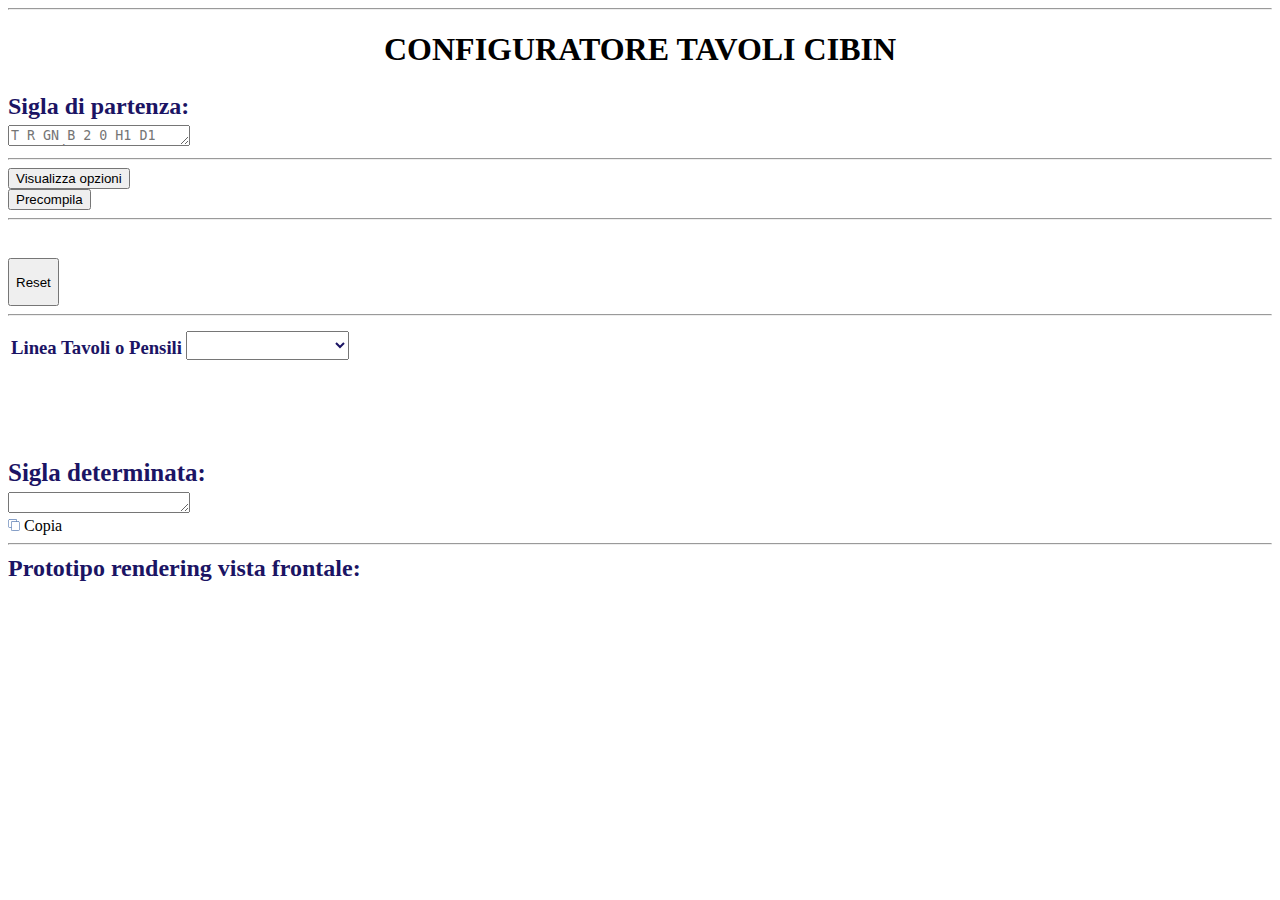
==== config.html @ 2826005d "Create config.html" ====
<!DOCTYPE html>
<html>
    <head>
        <link rel="shortcut icon" href="http://www.cibinrefrigerazione.com/2015/wp-content/uploads/2015/07/Cibin_favicon.png">
        <title>Configuratore tavoli Cibin (versione 08/11/2023)</title>
        <meta charset="UTF-8">
        <meta name="viewport" content="width=device-width, initial-scale=1.0">

        <link href="css/imported/bootstrap.css" rel="stylesheet">
        <link href="css/main.css" rel="stylesheet">

        <script src="https://ajax.googleapis.com/ajax/libs/jquery/3.5.1/jquery.min.js"></script>

        <script type="text/javascript" src="js/imported/jquery-1.11.3.min.js"></script>

        <script type="text/javascript" src="js/imported/bootstrap/bootstrap.min.js"></script>
        <script type="text/javascript" src="js/imported/bootstrap/bootstrap-typeahead.min.js"></script>

        <script type="text/javascript" src="js/polofin/utils.js"></script>
        <style>
            table#configuratore-tavoli h1,h2,h3,h4,h5,h6,h7{
                margin-top: 10px;
                margin-bottom: 5px;
            }
            table#configuratore-tavoli div.form-group{
                margin-top: 2px;
                margin-bottom: 2px;
            }
            table#configuratore-tavoli h1,h2,h3,h4,h5,h6,h7,select.form-control{
                color: #1B1464;
            }
            table#configuratore-tavoli select.form-control{
                font-size: 22px;
            }
        </style>
    </head>
    <div class="container">
        <div id="inizioConfiguratore"class="container">
            <div class="row">
                <div class="col-lg-10 col-lg-offset-1">
                    <hr>
                    <h1 style="text-align: center; margin-bottom: 25px; text-transform: uppercase;"><strong class="blu">Configuratore tavoli Cibin</strong></h1>
                </div>
                <div class="col-lg-10 col-lg-offset-1">
                    <h2>Sigla di partenza: </h2>
                </div>
                <div class="col-lg-8 col-lg-offset-1">
                    <div class="form-group">
                        <h></h>
                    <form class>
                        <textarea id="text-areainiziale" placeholder="T R GN B 2 0 H1 D1 PDX G j r s" class="form-control blu" rows="1"/></textarea> 
                    </form>

                        <h></h>
                        <hr>
                        <button class="button34" id="button34" role="button">Visualizza opzioni</button>
                    </div>
                </div>
                <div class="col-lg-2">
                    <div class="form-group">
                        <div class="row">
                            <button>
                                <span id="button-precompilo" class="text">Precompila</span>
                              </button>
                            <hr>
                                <button style="margin-top:30px;"  onclick="resetPage();"  class="button1">
                                  <p class="text">Reset</p>
                                </button>
                            </div>
                                <!--------------------script per il button reset (resetta i select e le checkbox)----------------------->
                                <script>
                                    function resetPage() {
                                        location.reload();
                                    }
                                </script>
                        </div>    
                    </div>
                </div>
                <div class="col-lg-12">
                    <hr>
                </div>
                <div class="col-lg-10 col-lg-offset-1">
                    <table id="configuratore-tavoli" class="table table-bordered table-hover table-responsive table-striped">
                        <thead></thead>
                        <tbody>
                            <tr>
                                <td>
                                    <h3>Linea Tavoli o Pensili</h3>
                                </td>
                                <td>
                                    <div class="form-group">
                                        <select class="form-control controllo-costruzione-sigla" id="linea_tavoli_o_linea_pensili" onchange="unlock('compressore_autonomo_o_compressore_remoto')">
                                            
                                            <option value=""></option>
                                            <option value="T">Tavolo - T</option>
                                            <option value="P">Pensile - P</option>
                                            <option value="B">Abbattitore - B</option>
                                            <option value="A">Armadio - A</option>
                                        </select>
                                    </div>
                                </td>
                            </tr>
                            <tr>
                                <td>
                                    <h3>Profondità</h3>
                                </td>
                                <td>
                                    <div class="form-group">
                                        <select class="form-control controllo-costruzione-sigla" id="profondita" onchange="unlock('allestimento_vano_1')" >
                                            <option value=""></option>
                                            <option value="D1">710 mm - D1</option>
                                            <option value="D2">500 mm - D2</option>
                                            <option value="D3">790 mm - D3</option>
                                        </select>
                                    </div>
                                </td>
                            </tr>
                            <tr>
                                <td>
                                    <h3>Altezza</h3>
                                </td>
                                <td>
                                    <div class="form-group">
                                        <select class="form-control controllo-costruzione-sigla"  id="altezza" onchange="unlock('profondita')" >
                                            <option value=""></option>
                                            <option value="H1">800 mm - H1</option>
                                            <option value="H2">557 mm - H2</option>
                                        </select>
                                    </div>
                                </td>
                            </tr>
                            <tr>
                                <td>
                                    <h3>Compressore Autonomo o Remoto</h3>
                                </td>
                                <td>
                                    <div class="form-group">
                                        <select class="form-control controllo-costruzione-sigla"  id="compressore_autonomo_o_compressore_remoto" onchange="unlock('tavolo_gastronorm_o_tavolo_backnorm')" >
                                            <option value=""></option>
                                            <option value="A">Autonomo - A</option>
                                            <option value="R">Remoto - R</option>
                                        </select>
                                    </div>
                                </td>
                            </tr>
                            <tr>
                                <td>
                                    <h3>Tavolo Gastronorm o Backnorm</h3>
                                </td>
                                <td>
                                    <div class="form-group">
                                        <select class="form-control controllo-costruzione-sigla"  id="tavolo_gastronorm_o_tavolo_backnorm" onchange="unlock('campo_temperatura')" >
                                            <option value=""></option>
                                            <option value="GN">Gastronorm - GN</option>
                                            <option value="BK">Backnorm - BK</option>
                                        </select>
                                    </div>
                                </td>
                            </tr>
                            <tr>
                                <td>
                                    <h3>Campo Temperatura</h3>
                                </td>
                                <td>
                                    <div class="form-group">
                                        <select class="form-control controllo-costruzione-sigla"  id="campo_temperatura" onchange="unlock('numero_di_vani')" >
                                            <option value=""></option>
                                            <option value="N">Normale - N</option>
                                            <option value="B">Bassa temperatura - B</option>
                                        </select>
                                    </div>
                                </td>
                            </tr>
                            <tr>
                                <td>
                                    <h3>Numero di vani</h3>
                                </td>
                                <td>
                                    <div class="form-group">
                                        <select class="form-control controllo-costruzione-sigla" id="numero_di_vani" onchange="unlock('numero_di_teglie')" >
                                            <option value=""></option>
                                            <option value="1">1</option>
                                            <option value="2">2</option>
                                            <option value="3">3</option>
                                            <option value="4">4</option>
                                        </select>
                                    </div>
                                </td>
                            </tr>
                            <tr>
                                <td>
                                    <h3>Numero di teglie</h3>
                                </td>
                                <td>
                                    <div class="form-group">
                                        <select class="form-control controllo-costruzione-sigla" id="numero_di_teglie" onchange="unlock('altezza')" >
                                            <option value=""></option>
                                            <option value="0">0</option>
                                            <option value="9">9</option>
                                            <option value="99">18</option>
                                        </select>
                                    </div>
                                </td>
                            </tr>

                            <tr>
                                <td>
                                    <h3>Allestimento Vano 1</h3>
                                </td>
                                <td>
                                    <div class="form-group">
                                        <select class="form-control controllo-costruzione-sigla allestimento_vani" id="allestimento_vano_1" onchange="unlock('allestimento_vano_2')">
                                            <option value=""></option>
                                            <option value="PSX">Porta standard inox sinistra - PSX</option>
                                            <option value="PDX">Porta standard inox destra - PDX</option>
                                            <option value="VSX">Porta vetro sinistra - VSX</option>
                                            <option value="VDX">Porta vetro destra - VDX</option>
                                            <option value="F">Cassetti per tavolo 1/2 1/2 - F</option>
                                            <option value="E">Cassetti per tavolo 1/3 1/3 1/3 - E</option>
                                            <option value="G">Cassetti per tavolo 1/3 2/3 - G</option>
                                            <option value="I">Cassetti per tavolo H2 1/1 - I</option>
                                            <option value="L">Cassetti per tavolo H2 1/2 1/2 - L</option>
                                        </select>
                                    </div>
                                </td>
                            </tr>
                            <tr>
                                <td>
                                    <h3>Allestimento Vano 2</h3>
                                </td>
                                <td>
                                    <div class="form-group">
                                        <select class="form-control controllo-costruzione-sigla allestimento_vani" id="allestimento_vano_2" onchange="unlock('allestimento_vano_3')">
                                            <option value="-">-</option>
                                            <option value="PSX">Porta standard inox sinistra - PSX</option>
                                            <option value="PDX">Porta standard inox destra - PDX</option>
                                            <option value="VSX">Porta vetro sinistra - VSX</option>
                                            <option value="VDX">Porta vetro destra - VDX</option>
                                            <option value="F">Cassetti per tavolo 1/2 1/2 - F</option>
                                            <option value="E">Cassetti per tavolo 1/3 1/3 1/3 - E</option>
                                            <option value="G">Cassetti per tavolo 1/3 2/3 - G</option>
                                            <option value="I">Cassetti per tavolo H2 1/1 - I</option>
                                            <option value="L">Cassetti per tavolo H2 1/2 1/2 - L</option>
                                        </select>
                                    </div>
                                </td>
                            </tr>
                            <tr>
                                <td>
                                    <h3>Allestimento Vano 3</h3>
                                </td>
                                <td>
                                    <div class="form-group">
                                        <select class="form-control controllo-costruzione-sigla allestimento_vani" id="allestimento_vano_3" onchange="unlock('allestimento_vano_4')">
                                            <option value="-">-</option>
                                            <option value="PSX">Porta standard inox sinistra - PSX</option>
                                            <option value="PDX">Porta standard inox destra - PDX</option>
                                            <option value="VSX">Porta vetro sinistra - VSX</option>
                                            <option value="VDX">Porta vetro destra - VDX</option>
                                            <option value="F">Cassetti per tavolo 1/2 1/2 - F</option>
                                            <option value="E">Cassetti per tavolo 1/3 1/3 1/3 - E</option>
                                            <option value="G">Cassetti per tavolo 1/3 2/3 - G</option>
                                            <option value="I">Cassetti per tavolo H2 1/1 - I</option>
                                            <option value="L">Cassetti per tavolo H2 1/2 1/2 - L</option>
                                        </select>
                                    </div>
                                </td>
                            </tr>
                            <tr>
                                <td>
                                    <h3>Allestimento Vano 4</h3>
                                </td>
                                <td>
                                    <div class="form-group">
                                        <select class="form-control controllo-costruzione-sigla allestimento_vani" id="allestimento_vano_4" onchange="unlock('piedini')">
                                            <option value="-">-</option>
                                            <option value="PSX">Porta standard inox sinistra - PSX</option>
                                            <option value="PDX">Porta standard inox destra - PDX</option>
                                            <option value="VSX">Porta vetro sinistra - VSX</option>
                                            <option value="VDX">Porta vetro destra - VDX</option>
                                            <option value="F">Cassetti per tavolo 1/2 1/2 - F</option>
                                            <option value="E">Cassetti per tavolo 1/3 1/3 1/3 - E</option>
                                            <option value="G">Cassetti per tavolo 1/3 2/3 - G</option>
                                            <option value="I">Cassetti per tavolo H2 1/1 - I</option>
                                            <option value="L">Cassetti per tavolo H2 1/2 1/2 - L</option>
                                        </select>
                                    </div>
                                </td>
                            </tr>
                            <tr>
                                <td>
                                    <h3 class="h3-finali">Piedini</h3>
                                </td>
                                <td>
                                    <label class="checkbox">
                                        <input type="checkbox"  id="piedini" value="j" onchange="unlock('rivestimento')"/>
                                        <div class="checkmark"></div>
                                    </label>
                                </td>
                            </tr>
                            <tr>
                                <td>
                                    <h3 class="h3-finali">Versione per rivestimento</h3>
                                </td>
                                <td>
                                    <label class="checkbox">
                                        <input type="checkbox"  id="rivestimento" value="r" onchange="unlock('pompa')"/>
                                        <div class="checkmark"></div>
                                    </label>
                                </td>
                            </tr>
                            <tr>
                                <td>
                                    <h3 class="h3-finali">Pompa</h3>
                                </td>
                                <td>
                                    <label class="checkbox">
                                        <input type="checkbox"  id="pompa" value="p" onchange="unlock('foro')"/>
                                        <div class="checkmark"></div>
                                    </label>
                                </td>
                            </tr>
                            <tr>
                                <td>
                                    <h3 class="h3-finali">Foro saladette</h3>
                                </td>
                                <td>
                                    <label class="checkbox">
                                        <input type="checkbox" id="foro" value="s"/>
                                        <div class="checkmark"></div>
                                    </label>
                                </td>
                            </tr>
                        </tbody>
                    </table>
                </div>

                <div class="col-lg-8 col-lg-offset-2">
                    <h2 style="font-size: 25px;">Sigla determinata: </h2>
                    <div class="form-group">
                        <textarea readonly class="form-control blu" rows="1" id="contenitore-sigla"></textarea>
                        <div class="centralize">
                            <div>
                              <copy-button id="copy-button">
                                <span><svg viewBox="0 0 467 512.22" clip-rule="evenodd" fill-rule="evenodd" image-rendering="optimizeQuality" text-rendering="geometricPrecision" shape-rendering="geometricPrecision" xmlns="http://www.w3.org/2000/svg" fill="#0E418F" height="12" width="12"><path d="M131.07 372.11c.37 1 .57 2.08.57 3.2 0 1.13-.2 2.21-.57 3.21v75.91c0 10.74 4.41 20.53 11.5 27.62s16.87 11.49 27.62 11.49h239.02c10.75 0 20.53-4.4 27.62-11.49s11.49-16.88 11.49-27.62V152.42c0-10.55-4.21-20.15-11.02-27.18l-.47-.43c-7.09-7.09-16.87-11.5-27.62-11.5H170.19c-10.75 0-20.53 4.41-27.62 11.5s-11.5 16.87-11.5 27.61v219.69zm-18.67 12.54H57.23c-15.82 0-30.1-6.58-40.45-17.11C6.41 356.97 0 342.4 0 326.52V57.79c0-15.86 6.5-30.3 16.97-40.78l.04-.04C27.51 6.49 41.94 0 57.79 0h243.63c15.87 0 30.3 6.51 40.77 16.98l.03.03c10.48 10.48 16.99 24.93 16.99 40.78v36.85h50c15.9 0 30.36 6.5 40.82 16.96l.54.58c10.15 10.44 16.43 24.66 16.43 40.24v302.01c0 15.9-6.5 30.36-16.96 40.82-10.47 10.47-24.93 16.97-40.83 16.97H170.19c-15.9 0-30.35-6.5-40.82-16.97-10.47-10.46-16.97-24.92-16.97-40.82v-69.78zM340.54 94.64V57.79c0-10.74-4.41-20.53-11.5-27.63-7.09-7.08-16.86-11.48-27.62-11.48H57.79c-10.78 0-20.56 4.38-27.62 11.45l-.04.04c-7.06 7.06-11.45 16.84-11.45 27.62v268.73c0 10.86 4.34 20.79 11.38 27.97 6.95 7.07 16.54 11.49 27.17 11.49h55.17V152.42c0-15.9 6.5-30.35 16.97-40.82 10.47-10.47 24.92-16.96 40.82-16.96h170.35z" fill-rule="nonzero"></path></svg> Copia</span>
                              </copy-button>
                            <div>
                          <div></div></div></div></div></div></div>
                    </div>
                <script>
                    document.querySelector('#copy-button').addEventListener('click', function() {
                    var textarea = document.querySelector('#contenitore-sigla');
                    textarea.select();
                    document.execCommand('copy');
                    });
                </script>
                </div>
                <div class="col-lg-12">
                    <hr>
                </div>
                <div class="col-lg-10 col-lg-offset-1">
                    <h2>Prototipo rendering vista frontale: </h2>
                    <div style="background-color: white; display: inline-block;">
                        <canvas id="canvas-tavolo" width="1200" height="440" style="border:1px solid #d3d3d3; display: none;">
                            Your browser does not support the HTML5 canvas tag.
                        </canvas>
                    </div>
                    <img id="allestimento-vano-PSX" src="images/allestimenti_vani/allestimento_vano_PSX.png" alt="allestimento vano PSX" style="display:none;">
                    <img id="allestimento-vano-PDX" src="images/allestimenti_vani/allestimento_vano_PDX.png" alt="allestimento vano PDX" style="display:none;">
                    <img id="allestimento-vano-VSX" src="images/allestimenti_vani/allestimento_vano_VSX.png" alt="allestimento vano VSX" style="display:none;">
                    <img id="allestimento-vano-VDX" src="images/allestimenti_vani/allestimento_vano_VDX.png" alt="allestimento vano VDX" style="display:none;">
                    <img id="allestimento-vano-E" src="images/allestimenti_vani/allestimento_vano_E.png" alt="allestimento vano E" style="display:none;">
                    <img id="allestimento-vano-F" src="images/allestimenti_vani/allestimento_vano_F.png" alt="allestimento vano F" style="display:none;">
                    <img id="allestimento-vano-G" src="images/allestimenti_vani/allestimento_vano_G.png" alt="allestimento vano G" style="display:none;">
                    <img id="allestimento-vano-I" src="images/allestimenti_vani/allestimento_vano_I.png" alt="allestimento vano I" style="display:none;">
                    <img id="allestimento-vano-M" src="images/allestimenti_vani/allestimento_vano_M.png" alt="allestimento vano M" style="display:none;">
                    <img id="allestimento-vano-N" src="images/allestimenti_vani/allestimento_vano_N.png" alt="allestimento vano N" style="display:none;">
                    <img id="allestimento-vano--" src="images/allestimenti_vani/allestimento_vano_-.png" alt="allestimento vano -" style="display:none;">
                    <img id="allestimento-vano-no_vano" src="images/allestimenti_vani/allestimento_vano_-no_vano.png" alt="allestimento vano no_vano" style="display:none;">

                    <img id="tavolo-1-vani" src="images/tavoli/tavolo_1_vani.png" alt="tavolo un vano" style="display:none;">
                    <img id="tavolo-2-vani" src="images/tavoli/tavolo_2_vani.png" alt="tavolo due vani" style="display:none;">
                    <img id="tavolo-3-vani" src="images/tavoli/tavolo_3_vani.png" alt="tavolo tre vani" style="display:none;">
                    <img id="tavolo-4-vani" src="images/tavoli/tavolo_4_vani.png" alt="tavolo quattro vani" style="display:none;">
                </div>
            </div>
        </div>
    </div>               
        <script>

            $(document).ready(function () {
                console.log("configuratore tavoli cibin - index.html ready");
                $('select#linea_tavoli_o_linea_pensili').trigger('change');
                $('select#numero_di_vani').trigger('change');
                $('select#numero_di_teglie').trigger('change');
                $('select#altezza').trigger('change');
            });

            $('button#button-precompilo').on('click', function () {
                var sigla = $('input#text-areainiziale').val();
                var siglaSenzaSpazi = sigla.replace(/ /g, '');
                if (sigla !== undefined) {
                    try {
                        funzionePrecompilaDaSigla(siglaSenzaSpazi);
                    } catch (e) {
                        alert('sigla non valida, e: ' + e);
                    }
                    setTimeout(function () {
                        funzioneVisualizzaRisultato();
                    }, 2000);
                }
            });

            function funzionePrecompilaDaSigla(sigla) {
                console.log('funzionePrecompilaDaSigla sigla: ' + sigla);
                var lineaTavoliOPensili = sigla.charAt(0);
                console.log('lineaTavoliOPensili: ' + lineaTavoliOPensili);
                switch (lineaTavoliOPensili) {
                    case 'T':
                    case 'P':
                    case 'B':
                    case 'A':
                        $('select#linea_tavoli_o_linea_pensili').val(lineaTavoliOPensili);
                        $('select#linea_tavoli_o_linea_pensili').trigger('change');
                        break;
                    default :
                        throw new Error('switch lineaTavoliOPensili');
                }
                
                var altezza = sigla.substring(6, 8);
                console.log('altezza: ' + altezza);
                switch (altezza) {
                    case '' :
                    case 'H1':
                    case 'H2':
                        $('select#altezza').val(altezza);
                        $('select#altezza').trigger('change');
                        break;
                    default :
                        throw new Error('switch altezza');
                }
                var compressoreAutonomoRemoto = sigla.charAt(1);
                console.log('compressoreAutonomoRemoto: ' + compressoreAutonomoRemoto);
                switch (compressoreAutonomoRemoto) {
                    case 'A':
                    case 'R':
                        $('select#compressore_autonomo_o_compressore_remoto').val(compressoreAutonomoRemoto);
                        $('select#compressore_autonomo_o_compressore_remoto').trigger('change');
                        break;
                    default :
                        throw new Error('switch compressoreAutonomoRemoto');
                }
                var tavoloGastronormBacknorm = sigla.substring(2, 4);
                console.log('tavoloGastronormBacknorm: ' + tavoloGastronormBacknorm);
                switch (tavoloGastronormBacknorm) {
                    case '' :
                    case 'GN':
                    case 'BK':
                        $('select#tavolo_gastronorm_o_tavolo_backnorm').val(tavoloGastronormBacknorm);
                        $('select#tavolo_gastronorm_o_tavolo_backnorm').trigger('change');
                        break;
                    default :
                        throw new Error('switch tavoloGastronormBacknorm');
                }
                var campoTemperatura = sigla.charAt(4);
                console.log('campoTemperatura: ' + campoTemperatura);
                switch (campoTemperatura) {
                    case '' :
                    case 'N':
                    case 'B':
                        $('select#campo_temperatura').val(campoTemperatura);
                        $('select#campo_temperatura').trigger('change');
                        break;
                    default :
                        throw new Error('switch campoTemperatura');
                }
                var numeroDiVani = sigla.charAt(5);
                console.log('numeroDiVani: ' + numeroDiVani);
                switch (numeroDiVani) {
                    case '' :
                    case '1':
                    case '2':
                    case '3':
                    case '4':
                        $('select#numero_di_vani').val(numeroDiVani);
                        $('select#numero_di_vani').trigger('change');
                        break;
                    default :
                        throw new Error('switch numeroDiVani');
                }
                var numeroDiTeglie = sigla.charAt(5);
                console.log('numeroDiTeglie: ' + numeroDiTeglie);
                switch (numeroDiTeglie) {
                    case '' :
                    case '9':
                    case '9+':
                        $('select#numero_di_teglie').val(numeroDiTeglie);
                        $('select#numero_di_teglie').trigger('change');
                        break;
                    default :
                        throw new Error('switch numeroDiTeglie');
                }
                var indiceInizioSigleVani = 10;
                var indiceInizioOptional = indiceInizioSigleVani;
                var indiceInizioeVanoAttuale = indiceInizioSigleVani;
                var primaLetteraVano1 = sigla.charAt(indiceInizioSigleVani);
                console.log('primaLetteraVano1: ' + primaLetteraVano1);
                var vano1;
                var numeroLettereVano1;
                switch (primaLetteraVano1) {
                    case 'E':
                    case 'F':
                    case 'G':
                    case 'I':
                    case 'L':
                        numeroLettereVano1 = 1;
                        vano1 = primaLetteraVano1;
                        $('select#allestimento_vano_1').val(vano1);
                        $('select#allestimento_vano_1').trigger('change');
                        console.log('una lettera vano1: ' + vano1);
                        break;
                    case 'P':
                    case 'V':
                        numeroLettereVano1 = 3;
                        vano1 = sigla.substring(indiceInizioeVanoAttuale, indiceInizioeVanoAttuale + numeroLettereVano1);
                        $('select#allestimento_vano_1').val(vano1);
                        $('select#allestimento_vano_1').trigger('change');
                        console.log('3 lettere vano1: ' + vano1);
                        break;
                    default :
                        throw new Error('switch primaLetteraVano1');
                }
                indiceInizioOptional += numeroLettereVano1;
                if (numeroDiVani > 1) {
                    indiceInizioeVanoAttuale += numeroLettereVano1; // mi posiziono dove inizia il secondo vano;
                    var primaLetteraVano2 = sigla.charAt(indiceInizioeVanoAttuale);
                    console.log('primaLetteraVano2: ' + primaLetteraVano2);
                    var vano2;
                    var numeroLettereVano2;
                    switch (primaLetteraVano2) {
                        case 'E':
                        case 'F':
                        case 'G':
                        case 'I':
                        case 'L':
                            numeroLettereVano2 = 1;
                            vano2 = primaLetteraVano2;
                            $('select#allestimento_vano_2').val(vano2);
                            $('select#allestimento_vano_2').trigger('change');
                            console.log('vano2: ' + vano2);
                            break;
                        case 'P':
                        case 'V':
                            numeroLettereVano2 = 3;
                            vano2 = sigla.substring(indiceInizioeVanoAttuale, indiceInizioeVanoAttuale + numeroLettereVano2);
                            $('select#allestimento_vano_2').val(vano2);
                            $('select#allestimento_vano_2').trigger('change');
                            console.log('vano2: ' + vano2);
                            break;
                        default :
                            throw new Error('switch primaLetteraVano2');
                    }
                    indiceInizioOptional += numeroLettereVano2;
                    if (numeroDiVani > 2) {
                        indiceInizioeVanoAttuale += numeroLettereVano2; // mi posiziono dove inizia il terzo vano;
                        var primaLetteraVano3 = sigla.charAt(indiceInizioeVanoAttuale);
                        console.log('primaLetteraVano3: ' + primaLetteraVano3);
                        var vano3;
                        var numeroLettereVano3;
                        switch (primaLetteraVano3) {
                            case 'E':
                            case 'F':
                            case 'G':
                            case 'I':
                            case 'L':
                                numeroLettereVano3 = 1;
                                vano3 = primaLetteraVano3;
                                $('select#allestimento_vano_3').val(vano3);
                                $('select#allestimento_vano_3').trigger('change');
                                console.log('vano3: ' + vano3);
                                break;
                            case 'P':
                            case 'V':
                                numeroLettereVano3 = 3;
                                vano3 = sigla.substring(indiceInizioeVanoAttuale, indiceInizioeVanoAttuale + numeroLettereVano3);
                                $('select#allestimento_vano_3').val(vano3);
                                $('select#allestimento_vano_3').trigger('change');
                                console.log('vano3: ' + vano3);
                                break;
                            default :
                                throw new Error('switch primaLetteraVano3');
                        }
                        indiceInizioOptional += numeroLettereVano3;
                        if (numeroDiVani > 3) {
                            indiceInizioeVanoAttuale += numeroLettereVano3; // mi posiziono dove inizia il quarto vano;
                            var primaLetteraVano4 = sigla.charAt(indiceInizioeVanoAttuale);
                            console.log('primaLetteraVano4: ' + primaLetteraVano4);
                            var vano4;
                            var numeroLettereVano4;
                            switch (primaLetteraVano4) {
                                case 'E':
                                case 'F':
                                case 'G':
                                case 'I':
                                case 'L':
                                    numeroLettereVano4 = 1;
                                    vano4 = primaLetteraVano4;
                                    $('select#allestimento_vano_4').val(vano4);
                                    $('select#allestimento_vano_4').trigger('change');
                                    console.log('vano4: ' + vano4);
                                    break;
                                case 'P':
                                case 'V':
                                    numeroLettereVano4 = 3;
                                    vano4 = sigla.substring(indiceInizioeVanoAttuale, indiceInizioeVanoAttuale + numeroLettereVano4);
                                    $('select#allestimento_vano_4').val(vano4);
                                    $('select#allestimento_vano_4').trigger('change');
                                    console.log('vano4: ' + vano4);
                                    break;
                                default :
                                    throw new Error('switch primaLetteraVano4');
                            }
                            indiceInizioOptional += numeroLettereVano4;
                        } 
                    }
                }
                console.log('indiceInizioOptional: ' + indiceInizioOptional);
                var sottostringaOptional = sigla.substring(indiceInizioOptional);
                console.log('sottostringaOptional: ' + sottostringaOptional);
                gestisciLetteraOptional(sottostringaOptional, 'j', 'input#piedini');
                gestisciLetteraOptional(sottostringaOptional, 'r', 'input#versione_per_rivestimento');
                gestisciLetteraOptional(sottostringaOptional, 'p', 'input#pompa');
                gestisciLetteraOptional(sottostringaOptional, 's', 'input#foro_saladette');
            }

            function gestisciLetteraOptional(sottostringaOptional, lettera, selettoreSelectLetteraOptional) {
                    if (sottostringaOptional.includes(lettera)) {
                        $(selettoreSelectLetteraOptional).val(lettera);
                    } else {
                        $(selettoreSelectLetteraOptional).val('');
                    }
                    $(selettoreSelectLetteraOptional).trigger('change');
                }

            function valoreSelect(id) {
                return $('select#' + id).val();
            }

            function valoreInput(id) {
            var checkbox = $('input#' + id);
            return checkbox.is(':checked') ? checkbox.val() : '';
        }

            function riempiSigla() {
                var sigla = '';
                sigla += valoreSelect('linea_tavoli_o_linea_pensili');
                sigla += valoreSelect('compressore_autonomo_o_compressore_remoto');
                sigla += valoreSelect('tavolo_gastronorm_o_tavolo_backnorm');
                sigla += ' ';
                sigla += valoreSelect('campo_temperatura');
                sigla += ' ';
                sigla += valoreSelect('numero_di_vani');
                sigla += valoreSelect('numero_di_teglie');
                sigla += ' ';
                sigla += valoreSelect('altezza');
                sigla += valoreSelect('profondita');
                sigla += ' ';
                sigla += valoreSelect('allestimento_vano_1');
                var numeroVani = valoreSelect('numero_di_vani');
                var numeroTeglie = valoreSelect('numero_di_teglie');
            
                if (numeroVani >= 2) {
                    sigla += valoreSelect('allestimento_vano_2');
                }
                if (numeroVani >= 3) {
                    sigla += valoreSelect('allestimento_vano_3');
                }
                if (numeroVani >= 4) {
                    sigla += valoreSelect('allestimento_vano_4');
                }
                sigla += ' ';
                sigla += valoreInput('piedini');
                sigla += valoreInput('versione_per_rivestimento');
                sigla += valoreInput('pompa');
                sigla += valoreInput('foro_saladette');
                $('#contenitore-sigla').html(sigla);
            }

            function funzioneVisualizzaRisultato() {
                console.log('funzioneVisualizzaRisultato() called');
                riempiSigla();
                assegnaTavoloNumeroVani();
                assegnaVaniScelti();
                mostraCanvasTavolo();
            }


            $('.controllo-costruzione-sigla').on('change', function () {
                console.log('evento .controllo-costruzione-sigla');
                console.log($(this).val());
                funzioneVisualizzaRisultato();
            });
        </script>

        <script>

            $('select#linea_tavoli_o_linea_pensili').on('change', function () {
                console.log('evento select#linea_tavoli_o_linea_pensili');
                var valoreLinea = $(this).val();
                console.log('valoreLinea: ' + valoreLinea);
                var selettoreCompressoreAutonomooRemoto = 'select#tavolo_gastronorm_o_tavolo_backnorm';
                switch (valoreLinea) {
                    case 'T':
                        $(selettoreCompressoreAutonomooRemoto).html('<option value="GN">Gastronorm - GN</option><option value="BK">Backnorm - BK</option>');
                        break;
                    case 'P':
                        $(selettoreCompressoreAutonomooRemoto).html('<option value="GN">Gastronorm - GN</option>');
                        break;
                    
                }
                var valoreCompressoreAutonomooRemoto = $(selettoreCompressoreAutonomooRemoto).val();
                aggiornaElenchiDimensioni(valoreLinea, valoreCompressoreAutonomooRemoto);
            });

            $('select#tavolo_gastronorm_o_tavolo_backnorm').on('change', function () {
                console.log('evento select#tavolo_gastronorm_o_tavolo_backnorm');
                var selettoreLinea = 'select#linea_tavoli_o_linea_pensili';
                var valoreLinea = $(selettoreLinea).val();
                var valoreCompressoreAutonomooRemoto = $(this).val();
                aggiornaElenchiDimensioni(valoreLinea, valoreCompressoreAutonomooRemoto);
            });

            function aggiornaElenchiDimensioni(valoreLineaTavoliOPensili, valoreGastronormOBackNorm) {
                console.log('*****');
                console.log('aggiornaElenchiDimensioni, valoreLineaTavoliOPensili: ' + valoreLineaTavoliOPensili);
                console.log('aggiornaElenchiDimensioni, valoreGastronormOBackNorm: ' + valoreGastronormOBackNorm);
                console.log('*****');
                var selettoreSelectAltezza = 'select#altezza';
                var selettoreSelectProfondita = 'select#profondita';
                switch (valoreLineaTavoliOPensili) {
                    case 'T':
                        switch (valoreGastronormOBackNorm) {
                            case 'GN':
                                $(selettoreSelectAltezza).html('<option value="H1">800 mm - H1</option><option value="H2">557 mm - H2</option>');
                                $(selettoreSelectProfondita).html('<option value="D1">710 mm - D1</option><option value="D2">500 mm - D2</option><option value="D3">790 mm - D3</option>');
                                break;
                            case 'BK':
                                $(selettoreSelectAltezza).html('<option value="H1">800 mm - H1</option>');
                                $(selettoreSelectProfondita).html('<option value="D3">790 mm - D3</option>');
                                break;
                        }
                        break;
                    case 'P':
                        $(selettoreSelectAltezza).html('<option value="H1">800 mm - H1</option>');
                        $(selettoreSelectProfondita).html('<option value="D2">500 mm - D2</option>');
                        break;
                }
                $(selettoreSelectAltezza).trigger('change');
            }

            $('select#numero_di_vani').on('change', function () {
                console.log('evento select#numero_di_vani');
                var numeroVani = $(this).val();
                console.log('numeroVani: ' + numeroVani);
                if (numeroVani < 4) {
                    $('select#allestimento_vano_4').val('-');
                    $('select#allestimento_vano_4').prop('disabled', true);
                } else {
                    $('select#allestimento_vano_4').prop('disabled', false);
                }
                if (numeroVani < 3) {
                    $('select#allestimento_vano_3').val('-');
                    $('select#allestimento_vano_3').prop('disabled', true);
                } else {
                    $('select#allestimento_vano_3').prop('disabled', false);
                }
                if (numeroVani < 2) {
                    $('select#allestimento_vano_2').val('-');
                    $('select#allestimento_vano_2').prop('disabled', true);
                } else {
                    $('select#allestimento_vano_2').prop('disabled', false);
                }
                funzioneVisualizzaRisultato();
            });


            $('select#numero_di_teglie').on('change', function () {
                console.log('evento select#numero_di_teglie');
                var numeroTeglie = $(this).val();
                console.log('numeroTeglie: ' + numeroTeglie);
                funzioneVisualizzaRisultato();
            });


            $('select#altezza').on('change', function () {
                console.log('evento select#altezza');
                var altezza = $(this).val();
                console.log('altezza: ' + altezza);
                var selettoreSelectAllestimentoVani = 'select.allestimento_vani';
                $(selettoreSelectAllestimentoVani).html('<option value="-">-</option><option value="PSX">Porta standard inox sinistra - PSX</option><option value="PDX">Porta standard inox destra - PDX</option><option value="VSX">Porta vetro sinistra - VSX</option><option value="VDX">Porta vetro destra - VDX</option>');
                switch (altezza) {
                    case 'H1':
                        var selettoreLineaTavoliOLineaPensili = 'select#linea_tavoli_o_linea_pensili';
                        var valoreSelettoreLineaTavoliOLineaPensili = $(selettoreLineaTavoliOLineaPensili).val();
                        if (valoreSelettoreLineaTavoliOLineaPensili === 'T') {
                            $(selettoreSelectAllestimentoVani).append('<option value="F">Cassetti per tavolo 1/2 1/2 - F</option><option value="E">Cassetti per tavolo 1/3 1/3 1/3 - E</option><option value="G">Cassetti per tavolo 1/3 2/3 - G</option>');
                        }
                        break;
                    case 'H2':
                        $(selettoreSelectAllestimentoVani).append('<option value="I">Cassetti per tavolo H2 1/1 - I</option><option value="F">Cassetti per tavolo H2 1/2 1/2 - F</option>');
                        break;
                }
                funzioneVisualizzaRisultato();
            });
            
        </script>

        <script>

                        var tavoloNumeroVaniScelto;

                        var vani = [
                            {},
                            {coordinataX: 150, coordinataY: 50, vanoScelto: 'PSX'},
                            {coordinataX: 390, coordinataY: 50, vanoScelto: undefined},
                            {coordinataX: 630, coordinataY: 50, vanoScelto: undefined},
                            {coordinataX: 870, coordinataY: 50, vanoScelto: undefined}
                        ];

                        function assegnaTavoloNumeroVani() {
                            var numeroVani = valoreSelect('numero_di_vani');
                            tavoloNumeroVaniScelto = numeroVani;
                        }

                        function assegnaVaniScelti() {
                            vani[1].vanoScelto = valoreSelect('allestimento_vano_1');
                            var numeroVani = valoreSelect('numero_di_vani');
                            if (numeroVani >= 2) {
                                vani[2].vanoScelto = valoreSelect('allestimento_vano_2');
                            } else {
                                vani[2].vanoScelto = undefined;
                            }
                            if (numeroVani >= 3) {
                                vani[3].vanoScelto = valoreSelect('allestimento_vano_3');
                            } else {
                                vani[3].vanoScelto = undefined;
                            }
                            if (numeroVani >= 4) {
                                vani[4].vanoScelto = valoreSelect('allestimento_vano_4');
                            } else {
                                vani[4].vanoScelto = undefined;
                            }
                        }

                        function mostraCanvasTavolo() {
                            var selettoreCanvas = 'canvas-tavolo';
                            var canvas = document.getElementById(selettoreCanvas);
                            var contestoCanvas = canvas.getContext('2d');
                            contestoCanvas.clearRect(0, 0, canvas.width, canvas.height);

                            mostraSfondoTavoloNumeroVaniScelto(contestoCanvas);
                            mostraVaniSceltiSuCanvasTavalo(contestoCanvas);

                            canvas.style.display = 'block';
                        }

                        function mostraSfondoTavoloNumeroVaniScelto(contestoCanvas) {
                            var immagineTavoloNumeroVani = document.getElementById('tavolo-' + tavoloNumeroVaniScelto + '-vani');
                            contestoCanvas.drawImage(immagineTavoloNumeroVani, 20, 20);
                        }

                        function mostraVaniSceltiSuCanvasTavalo(contestoCanvas) {
                            mostraVanoSuCanvasTavolo(contestoCanvas, 1);
                            mostraVanoSuCanvasTavolo(contestoCanvas, 2);
                            mostraVanoSuCanvasTavolo(contestoCanvas, 3);
                            mostraVanoSuCanvasTavolo(contestoCanvas, 4);
                        }

                        function mostraVanoSuCanvasTavolo(contestoCanvas, indiceVano) {
                            var vano = vani[indiceVano];
                            var immagineAllestimentoVano;
                            if (vano.vanoScelto !== undefined) {
                                immagineAllestimentoVano = document.getElementById('allestimento-vano-' + vano.vanoScelto);
                            } else {
                                immagineAllestimentoVano = document.getElementById('allestimento-vano-no_vano');
                            }
                            contestoCanvas.drawImage(immagineAllestimentoVano, vano.coordinataX, vano.coordinataY);
                        }

                        // Si vedono gli elementi select e td > h3 uno alla volta, parte dal primo che si mantengono man mano che vengono fatti //FUNZIONA
                        let selects = document.querySelectorAll("select");
                        let h3 = document.querySelectorAll("h3");
                        // Nascondi tutti i select e h3 tranne il primo
                        for (let i = 1; i < selects.length; i++) {
                            selects[i].style.display = "none";
                            if (i < h3.length) {
                                h3[i].style.display = "none";
                            }
                        }
                        for (let i = 0; i < selects.length; i++) {
                            // Se il select ha un solo valore, aggiungi un listener per l'evento 'click'
                            if (selects[i].options.length === 1 && selects[i].options[0].value !== "") {
                                selects[i].addEventListener("click", function() {
                                    if (i + 1 < selects.length) {
                                        selects[i + 1].style.display = "block";
                                    }
                                    if (i + 1 < h3.length) {
                                        h3[i + 1].style.display = "block"; // Mostra l'elemento h3 successivo
                                    }
                                });
                            } else {
                                // Altrimenti, aggiungi un listener per l'evento 'change'
                                selects[i].addEventListener("change", function() {
                                    if (this.value !== "") { // Controlla se il valore è valido
                                        if (i + 1 < selects.length) {
                                            selects[i + 1].style.display = "block";
                                        }
                                        if (i + 1 < h3.length) {
                                            h3[i + 1].style.display = "block"; // Mostra l'elemento h3 successivo
                                        }
                                    }
                                });
                            }
                        }



                        //button precompila 
                        document.getElementById('button-precompilo').addEventListener('click', function() {
                            var sigla = document.getElementById('text-areainiziale').value;
                            var regex = /\s{2,}/; // Regex per controllare se ci sono più spazi
                            if (regex.test(sigla)) {
                                alert('Attenzione agli spazi');
                                return;
                            } else if (!sigla.includes(' ')) {
                                alert('Attenzione, inserire uno spazio tra i valori: B R GN B 1 99 H1 D1 PDX j p.');
                                return;
                            }
                            sigla = sigla.split(' ');
                            var ids = ['linea_tavoli_o_linea_pensili', 'compressore_autonomo_o_compressore_remoto', 'tavolo_gastronorm_o_tavolo_backnorm', 'campo_temperatura', 'numero_di_vani', 'numero_di_teglie', 'altezza', 'profondita', 'allestimento_vano_1', 'allestimneto_vano_2', 'allestimento_vano_3', 'allestimento_vano_4', 'piedini', 'rivestimento', 'pompa', 'foro'];
                            var checkboxValues = {'piedini': 'j', 'rivestimento': 'r', 'pompa': 'p', 'foro': 's'};
                            for (var i = 0; i < sigla.length; i++) {
                                var select = document.getElementById(ids[i]);
                                if (select.tagName.toLowerCase() === 'select') {
                                    var found = false;
                                    for (var j = 0; j < select.options.length; j++) {
                                        if (select.options[j].value === sigla[i]) {
                                            select.selectedIndex = j;
                                            found = true;
                                            break;
                                        }
                                    }
                                    if (!found) {
                                        alert('Controlla meglio i valori');
                                        return;
                                    }
                                } else if (select.tagName.toLowerCase() === 'input' && select.type === 'checkbox') {
                                    if (sigla.includes(checkboxValues[ids[i]])) {
                                        select.checked = true;
                                        select.style.display = 'block'; // Mostra la checkbox
                                    } else {
                                        select.checked = false;
                                    }
                                } 
                            }
                            // Chiamata alla funzione nascondiOpzioni dopo aver precompilato i select 
                            nascondiOpzioni();
                        });
                        



                    //checkbox_piedini
                    document.getElementById("piedini").addEventListener("change", function() {
                    var textarea = document.getElementById("contenitore-sigla");
                    if(this.checked) {
                        // Aggiungi la lettera 'J' alla textarea solo se non è già presente
                        if(textarea.value.indexOf('j') === -1) {
                            textarea.value += 'j';
                        }
                    } else {
                        // Rimuovi la lettera 'J' dalla textarea
                        textarea.value = textarea.value.replace('j', '');
                    }
                    }); 

                    //checkbox_rivestimento
                    document.getElementById("rivestimento").addEventListener("change", function() {
                    var textarea = document.getElementById("contenitore-sigla");
                    if(this.checked) {
                        // Aggiungi la lettera 'R' alla textarea solo se non è già presente
                        if(textarea.value.indexOf('r') === -1) {
                            textarea.value += 'r';
                        }
                    } else {
                        // Rimuovi la lettera 'R' dalla textarea
                        textarea.value = textarea.value.replace('r', '');
                    }
                    }); 

                    //checkbox_pompa
                    document.getElementById("pompa").addEventListener("change", function() {
                    var textarea = document.getElementById("contenitore-sigla");
                    if(this.checked) {
                        // Aggiungi la lettera 'P' alla textarea solo se non è già presente
                        if(textarea.value.indexOf('p') === -1) {
                            textarea.value += 'p';
                        }
                    } else {
                        // Rimuovi la lettera 'P' dalla textarea
                        textarea.value = textarea.value.replace('p', '');
                    }
                    }); 

                    //checkbox_foro
                    document.getElementById("foro").addEventListener("change", function() {
                    var textarea = document.getElementById("contenitore-sigla");
                    if(this.checked) {
                        // Aggiungi la lettera 'S' alla textarea solo se non è già presente
                        if(textarea.value.indexOf('s') === -1) {
                            textarea.value += 's';
                        }
                    } else {
                        // Rimuovi la lettera 'S' dalla textarea
                        textarea.value = textarea.value.replace('s', '');

                    }
                    }); 


                    // Funziona per sbloccare i select 
                    document.getElementById('button34').addEventListener('click', function() {
                        var selectElements = document.querySelectorAll('select');
                        var h3Elements = document.querySelectorAll('h3');
                        var checkboxElements = document.querySelectorAll('input[type=checkbox]'); // Aggiunto per le checkbox

                        for (var i = 0; i < selectElements.length; i++) {
                            selectElements[i].style.display = 'block';
                        }
                        for (var i = 0; i < h3Elements.length; i++) {
                            h3Elements[i].style.display = 'block';
                        }
                        for (var i = 0; i < checkboxElements.length; i++) { // Aggiunto per le checkbox
                            checkboxElements[i].style.display = 'block';
                        }
                    });



                    //Se la selezione è l'abbattitore spariscono la rivestimento e la foro; se è selezionato il pensile sparisce solo la foro; se è selezionato armadio checkbox 1 e 3 
                    //spariscono FUNZIONANTE
                    const linea_tavoli_o_linea_pensili = document.getElementById('linea_tavoli_o_linea_pensili');
                    const rivestimento = document.getElementById('rivestimento');
                    const foro = document.getElementById('foro');
                    linea_tavoli_o_linea_pensili.addEventListener('change', function() {
                        if (this.value === 'B') {
                            rivestimento.disabled = true;
                            foro.disabled = true;
                        } else if (this.value === 'P') {
                            foro.remove();
                            foro = null;
                        } else {
                            rivestimento.disabled = false;
                            if (this.value === 'P') {
                                foro = document.createElement('input');
                                foro.type = 'checkbox';
                                foro.id = 'foro';
                                document.body.appendChild(foro);
                            }
                            if (this.value === 'A') {
                                rivestimento.disabled = true;
                                foro.disabled = true;
                                document.body.appendChild(foro);
                            }
                        }
                    });

            
            
                    //Tolgo la checkbox del foro quando sono dei tavoli con meno di 4 vani 
                    $('select#linea_tavoli_o_linea_pensili, select#numero_di_vani').on('change', function() {
                    var lineaTavoliOPensili = $('select#linea_tavoli_o_linea_pensili').val();
                    var numeroDiVani = $('select#numero_di_vani').val();
                    if (lineaTavoliOPensili === 'T' && numeroDiVani < 4) {
                        $('input#foro').prop('disabled', true);
                    } else {
                        $('input#foro').prop('disabled', false);
                    }
                    });

                    
                    //Checkbox a scomparsa
                    document.addEventListener('DOMContentLoaded', (event) => {
                        // Nascondi inizialmente tutte le checkbox e gli h3
                        document.querySelectorAll('.checkbox, .h3-finali').forEach((element) => {
                            element.style.display = 'none';
                        });

                        // Aggiungi un listener per l'evento 'change' al select
                        document.querySelector('#allestimento_vano_1').addEventListener('change', (event) => {
                            // Quando il select viene modificato, mostra le checkbox e gli h3
                            // se il valore selezionato è diverso da 'null'
                            if (event.target.value !== '') {
                                document.querySelectorAll('.checkbox, .h3-finali').forEach((element) => {
                                    element.style.display = 'block';
                                });
                            }
                        });
                    })

                    
                    //script per il textarea readonly
                    $(window).on('load', function() {
                        var ids = ["linea_tavoli_o_linea_pensili", "compressore_autonomo_o_compressore_remoto", "tavolo_gastronorm_o_tavolo_backnorm", "campo_temperatura", "numero_di_vani", "numero_di_teglie", "altezza", "profondita", "allestimento_vano_1", "allestimento_vano_2", "allestimento_vano_3", "allestimento_vano_4"];
                        var contenitoreSigla = $("#contenitore-sigla");
                        contenitoreSigla.prop('readonly', true);

                        $.each(ids, function(index, id) {
                            $("#" + id).change(function() {
                                var values = $.map(ids, function(id) {
                                    var fullText = $("#" + id + " option:selected").text().trim();
                                    var sigla = fullText.split(' ').pop();  // Prendi solo la sigla
                                    return sigla;
                                });
                                contenitoreSigla.val(values.join(" ").toUpperCase());
                            });
                        });
                    });






        </script>

        <script>     

            // Seleziona gli elementi
            let lineaTavoliOLineaPensili = document.querySelector('#linea_tavoli_o_linea_pensili');
            let compressoreAutonomoOCompressoreRemoto = document.querySelector('#compressore_autonomo_o_compressore_remoto');
            let campoTemperatura = document.querySelector('#campo_temperatura');
            let numeroDiVani = document.querySelector('#numero_di_vani');
            let numeroDiTeglie = document.querySelector('#numero_di_teglie');
            let altezza = document.querySelector('#altezza');
            let profondita = document.querySelector('#profondita');
            let allestimentoVano1 = document.querySelector('#allestimento_vano_1');
            let allestimentoVano2 = document.querySelector('#allestimento_vano_2');
            let tavolo = document.querySelector('#tavolo_gastronorm_o_tavolo_backnorm');



            // Evento onchange per il select lineaTavoliOLineaPensili
            lineaTavoliOLineaPensili.onchange = function() {
                if(this.value === 'B') { // Abbattitore
                    nascondiOpzioni('compressore_autonomo_o_compressore_remoto', ['A']);
                    nascondiOpzioni('campo_temperatura', ['N']);
                    nascondiOpzioni('numero_di_vani', ['2', '3', '4']);
                    nascondiOpzioni('numero_di_teglie', ['0']);
                    nascondiOpzioni('altezza', ['H2']);
                    nascondiOpzioni('profondita', ['D2', 'D3']);
                    nascondiOpzioni('allestimento_vano_1', ['F', 'E', 'G', 'I', 'L']);
                } else if(this.value === 'P') { // Pensili
                    nascondiOpzioni('tavolo_gastronorm_o_tavolo_backnorm', ['BK']);
                    nascondiOpzioni('numero_di_vani', ['3', '4']);
                    nascondiOpzioni('numero_di_teglie', ['9', '99']);
                    nascondiOpzioni('altezza', ['H2']);
                    nascondiOpzioni('profondita', ['D1', 'D3']);
                    nascondiOpzioni('allestimento_vano_1', ['F', 'E', 'G', 'I', 'L']);
                }
                else if(this.value === 'A') { //Armadi
                    nascondiOpzioni('compressore_autonomo_o_compressore_remoto', ['A']);
                    nascondiOpzioni('tavolo_gastronorm_o_tavolo_backnorm', ['BK']);
                    nascondiOpzioni('numero_di_vani', ['2', '3', '4']);
                    nascondiOpzioni('numero_di_teglie', ['9', '99']);
                    nascondiOpzioni('altezza', ['H2']);
                    nascondiOpzioni('profondita', ['D2', 'D3']);
                    nascondiOpzioni('allestimento_vano_1', ['F', 'E', 'G', 'I', 'L']);
                    nascondiOpzioni('allestimento_vano_2', ['F', 'E', 'G', 'I', 'L']);
                }
            }
            profondita.onchange = function() {
                if(this.value === 'D2') {//Tavoli con d2
                    nascondiOpzioni('tavolo_gastronorm_o_tavolo_backnorm', ['BK']);
                    nascondiOpzioni('numero_di_vani', ['3', '4']);
                    nascondiOpzioni('numero_di_teglie', ['9', '99']);
                    nascondiOpzioni('altezza', ['H2', 'H3']);
                    nascondiOpzioni('allestimento_vano_1', ['F', 'E', 'G', 'I', 'L']);
                    nascondiOpzioni('allestimento_vano_2', ['F', 'E', 'G', 'I', 'L']);
                }else if(this.value === 'D3') {//Tavoli con d3
                    nascondiOpzioni('tavolo_gastronorm_o_tavolo_backnorm', ['GN']);        
                    nascondiOpzioni('numero_di_vani', ['1', '4']);
                    nascondiOpzioni('numero_di_teglie', ['9', '99']);
                    nascondiOpzioni('altezza', ['H2']);
                    nascondiOpzioni('allestimento_vano_1', ['F', 'E', 'G', 'I', 'L']);
                    nascondiOpzioni('allestimento_vano_2', ['F', 'E', 'G', 'I', 'L']);    
                }
            }    
            altezza.onchange = function() {
                if(this.value === 'H2') {//Tavoli con h2
                    nascondiOpzioni('tavolo_gastronorm_o_tavolo_backnorm', ['BK']);
                    nascondiOpzioni('numero_di_vani', ['1', '4']);
                    nascondiOpzioni('numero_di_teglie', ['9', '99']);
                    nascondiOpzioni('profondita', ['D2', 'D3']);
                    nascondiOpzioni('allestimento_vano_1', ['PDX','PSX','VDX','VSX','F', 'E', 'G']);
                    nascondiOpzioni('allestimento_vano_2', ['PDX','PSX','VDX','VSX','F', 'E', 'G']);   
                }  
            }
            teglie.onchange = function() {
                if(this.value === 'T') {//Tavoli
                    nascondiOpzioni('numero_di_teglie', ['9', '99']);                
                }  
            }



            function nascondiOpzioni(selectId, valori) {
                let select = document.getElementById(selectId);
                let visibleOptions = 0;
                let visibleValue;

                for (let i = 0; i < select.options.length; i++) {
                    if (valori.includes(select.options[i].value)) {
                        select.options[i].style.display = 'none';
                        select.options[i].disabled = true; // disable the option
                    } else {
                        select.options[i].style.display = 'block';
                        select.options[i].style.color = 'green';
                        select.options[i].disabled = false; // enable the option
                        visibleOptions++;
                        visibleValue = select.options[i].value;
                    }
                }

                // If only one option is visible, disable the select
                if (visibleOptions === 1) {
                    select.value = visibleValue;
                    select.disabled = true;
                } else {
                    select.disabled = false;
                }
            }

            


            // Visualizzazione numero di vani 
            document.addEventListener('DOMContentLoaded', function() {
                // disabilita tutti i select all'inizio
                for (var i = 1; i <= 4; i++) {
                    document.getElementById('allestimento_vano_' + i).disabled = true;
                }

                document.getElementById('numero_di_vani').addEventListener('change', function() {
                    var selectedValue = parseInt(this.value);

                    // disabilita tutti i select
                    for (var i = 1; i <= 4; i++) {
                        document.getElementById('allestimento_vano_' + i).disabled = true;
                    }

                    // abilita i select in base al valore selezionato
                    for (var i = 1; i <= selectedValue; i++) {
                        document.getElementById('allestimento_vano_' + i).disabled = false;
                    }
                });
            });
        </script>

        <script>
            // Ottieni tutti gli elementi select nella pagina
            let selectsa = document.querySelectorAll('select');
            let textArea = document.getElementById('contenitore-sigla'); // Sostituisci con l'ID della tua textarea

            selectsa.forEach((select) => {
            // Se un select ha solo una opzione visibile, selezionala automaticamente
            let visibleOptions = Array.from(select.options).filter(option => option.style.display !== 'none');
            if (visibleOptions.length === 1) {
                select.value = visibleOptions[0].value;

                // Aggiungi il valore alla textarea
                textArea.value += select.value + '\n';

                // Salta al prossimo elemento
                let nextElement = select.nextElementSibling;
                if (nextElement) {
                nextElement.focus();
                }
            }
            });


            /*document.addEventListener("DOMContentLoaded", function() {
                var selects = document.querySelectorAll("select");

                selects.forEach(function(select) {
                    select.addEventListener("change", function(){
                        if (this.selectedIndex === 0) {
                            location.reload();
                        }
                    });
                });
            });*/

            document.addEventListener("DOMContentLoaded", function() {
                var select = document.getElementById("linea_tavoli_o_linea_pensili");
                var initialValue;

                select.addEventListener("change", function(){
                    // Se il valore iniziale non è stato ancora impostato, lo impostiamo al primo valore selezionato dall'utente
                    if (!initialValue) {
                        initialValue = this.value;
                    }
                    // Se il valore è cambiato rispetto al valore iniziale, ricarica la pagina
                    else if (this.value !== initialValue) {
                        location.reload();
                    }
                });
            });


        // Blocca tutti i select quando il bottone con id 'button-precompilo' viene premuto
        document.getElementById('button-precompilo').addEventListener('click', function() {
                var selects = document.getElementsByTagName('select');
                for(var i = 0; i < selects.length; i++) {
                    selects[i].disabled = true;
                }

            // Aggiungi un pallino di notifica al button1
            var button1 = document.getElementById('button1');
            var notificationDot = document.createElement('span');
            notificationDot.classList.add('notification-dot');
            button1.appendChild(notificationDot);

            // Mostra un alert quando si passa sopra il mouse
            button1.addEventListener('mouseover', function() {
                alert('Premi per la configurazione personalizzata');
            });
        });



        $(document).ready(function() {
            var isBlocked = false;
            $('select').each(function() {
                if (isBlocked) {
                    // Seleziona e mostra i td, h3 e select successivi
                    $(this).nextAll('td, h3, select').show();
                }
                // Controlla se il select è disabilitato
                if ($(this).is(':disabled')) {
                    isBlocked = true;
                } else {
                    isBlocked = false;
                }
            });
        });









        </script>
    </body>
</html>
    <!---08/11/23-->
    <!---Aggiunte checkbox al posto dei select (Allestimento con piedini, Versioni pannelli con rivestimento, Pompa e Foro Saladette) {non ancora collegati alla sigla finale}-->     <!---Aggiunta un valore per la profondità-->     
    <!---Aggiunto Abbattitore sulla linea dei tavoli-->    
    <!---Aggiunto blocco per gli allestimenti( se ci sono 2 vani i vani 3 e 4 non sono modificabili ma bloccati/nascosti)-->     
    <!---Modificata visuallizzazione dei select (uno alla volta)-->
    <!---Da riga 408 a 418 ho provato a fare il numero di teglie per l'abbatitore cercando di 'nascondere' il numero di vani per rimpiazzarlo con 'numero di teglie'-->
    <!---SE SI INSERISCE SIGLA DI PARTENZA BISOGNA PRIMA AVER COMPILATO TUTTI I SELECT--> 
    <!---Inserito il "Numero di teglie bisogna attivarlo quando sulla prima voce c'è abbattitore"-->

    <!---14/11/23--->
    <!---Sistemata la visualizzazione dei select, td e rispettivi h3 ( quando viene selezionato il select la visulazzione delle selezioni e dei rispettivi testi va avanti)--->
    <!---A riga 924 ho provato a fare la visulizzazione se è un abbattitore, quindi nasconde numero di vani e si aggiunge numero di teglie (non perfettamente funzionante)-->
    <!---A riga 879 ho messo che se sulla linea_tavoli_o_pensili è selezionato il pensile la checkbox "foro_saledette" scompare non perfettamente funzionante-->
    <!---A riga 892 ho messo che se sulla linea tavoli_o_pensili è selezionato l' abbatitore le checkbox "versione di rivestimento" e "foro saledette" scompaiono-->
    <!--- Per l'armadio si cancellano le ultime checkbox e il numero di vani rimane 1 -->
    <!--- Modificato colori estetica-->
    <!---Checkbox non danno più undefined sulla barra della sigla sotto (devo vedere perchè la barra non riceve i dati)-->
    <!---Modifato pulsante precompila in alto a destra -->
    <!---Creato tasto reset-->

    <!---15/11/23-->
    <!---Corretto il funzionamento della visualizzazione delle checkbox per abbattitore e pensile-->
    <!---Aggiunta scritta di attenzione sotto la sigla di partenza-->
    <!---Aggiunto button che "sblocca" i select (utile in caso siano bloccati, visto che non sono cliccabili il select successivo non si sblocca con il buttone risolviamo il problema)-->
    <!---Aggiunto css per buttone "Select Successivo"-->
    <!---Modificato css button precompila e button reset-->
    <!---Finita configurazione abbattitotore-->
    <!---Fatta configurazione armadio-->
    <!---Fatta configurazione abbattitore-->
    <!---Sistemata configurazione Pensile-->
    <!---Tolto il select numero_di_teglie quando si stava configurando un tavolo (mettere altezza e profondità dopo numero di teglie)-->
    
    <!---21/11/23-->
    <!---Rigurdato e corretto la visualizzazione dei select, vani selezionabili con il numero-->
    <!---Corretto checkbox pensile e abbattitore-->
    <!---Finita visualizzazione per l'abbattitore-->
    <!---Coretta visualizzazione del pensile-->
    <!---Cambiato bottone per sbloccare le scelte/s-->
    <!---Modificato scritta di attenzione-->
    <!---Sistemato la barra sigla di partenza-->
    <!---Iniziata visualizzazione Armadi mancano alcune cose-->

    <!---22/11/23-->
    <!---METTERE APPOSTO IL TASTO PRECOMPILA--> 

    <!---Finita visualizzazione abbattitori-->
    <!---Manca select del compressore remoto sul armadio-->
    <!---Messo che se il numeri di vani è inferiore a 4 la checkbox del foro_saladette si blocca-->
    <!---Tolto che sul pensile si poteva selezionare il numero delle teglie (cosa che è possibile fare solo sull'abbattitore) -->
    <!---Sistemata la visualizzazione dei select dell'armadio-->
    <!---SISTEMATO LE CHECKBOX CON APPOSITI VALORI CHE VENGONO INSERITI E TOLTI NELLA TEXTAREA READONLY -->
    
    <!---28/11/23-->
    <!---Fatto il bottone precompila ora bisogna riguardare le casistiche-->
    <!---Aggiunta schermata inziale-->
    <!---Modificato i bottoni-->
    <!---Aggiunti placeholder sopra e sotto la text-area iniziale-->
    
    <!---29/11/23-->
    <!---Aggiunto logo sulla schermata di blocco-->
    <!---Aggiunto il timer, testi e la percentuale di caricamento sulla schermata di blocco -->
    <!---Sistemato il tasto reset (ora non aggiorna più la pagina)-->
    <!---Aggiunto alertbox per la textarea-->
    <!---Modificato il css del box posizionato sopra il reset-->
    <!---Aggiunto pulsante per copiare la sigla finale-->
    <!---Messo a posto l'areatext della sigla finala, ora si vedono tutti i valori (quando vengono selezionati a mano)-->
    
    <!---05/12/23-->
    <!---Sistemati i tasti del configuratore tavoli-->
    <!---Sistemata Visualizzazione dei td, h3 e select -->
    <!---Sistemato il tasto reset -->
    <!---Aggiunta icona sul browser-->
    <!---Verificato funzionamento select e sigla iniziale-->

    <!---06/12/23-->
    <!---MODIFICARE-->
    <!---Tolti tutti gli script per il funzionamento del armadio, pensile, abbattiotore ecc.-->
    <!---Rifatto meglio tasto reset  -->
    <!---Tolte alcune cose che dopo aver rifatto alcun script non servivano più come alertbox e consigli sotto la textarea-->

    <!---19/12/23-->
    <!---La visualizzazione dei select funziona ma solo una (l'ultima)-->
    <!---Mettere apposto il precompila della sigla inziziale che funziona soltanto mettendo gli spazi tra i valori quando voglio che se inserisco il valore che mi da alla fine funziona-->
    <!---Messi gli spazi sul tex-area finale quello read only-->
    <!---Ho commentato la parte del button precompila iniziale dove mettendo la sigla si autocompilano checkbox e select-->

    <!---20/12/23-->
    <!---Rifatto il button precompila-->
    <!---Aggiunti alert quando si inserisce la sigla -->
    <!---Sistemata la visualizzazione dei select numero_di_teglie-->
    <!---Aggiunti css che rendono tutto più ordinato-->
    <!---Aggiunto script che quando sul primo select si cambia selezione il resto dei select viene aggiornato e vengono resi riselezionabili-->
    <!---Aggiunto alert che avvisa se mancano valori-->
    <!---DEVO SISTEMARE LA VISUALIZZAZIONE DEI SELECT VA SOLO L'ULTIMO (QUANDO VIENE FATTO QUELLO è FINITO IL PROGRAMMA)-->
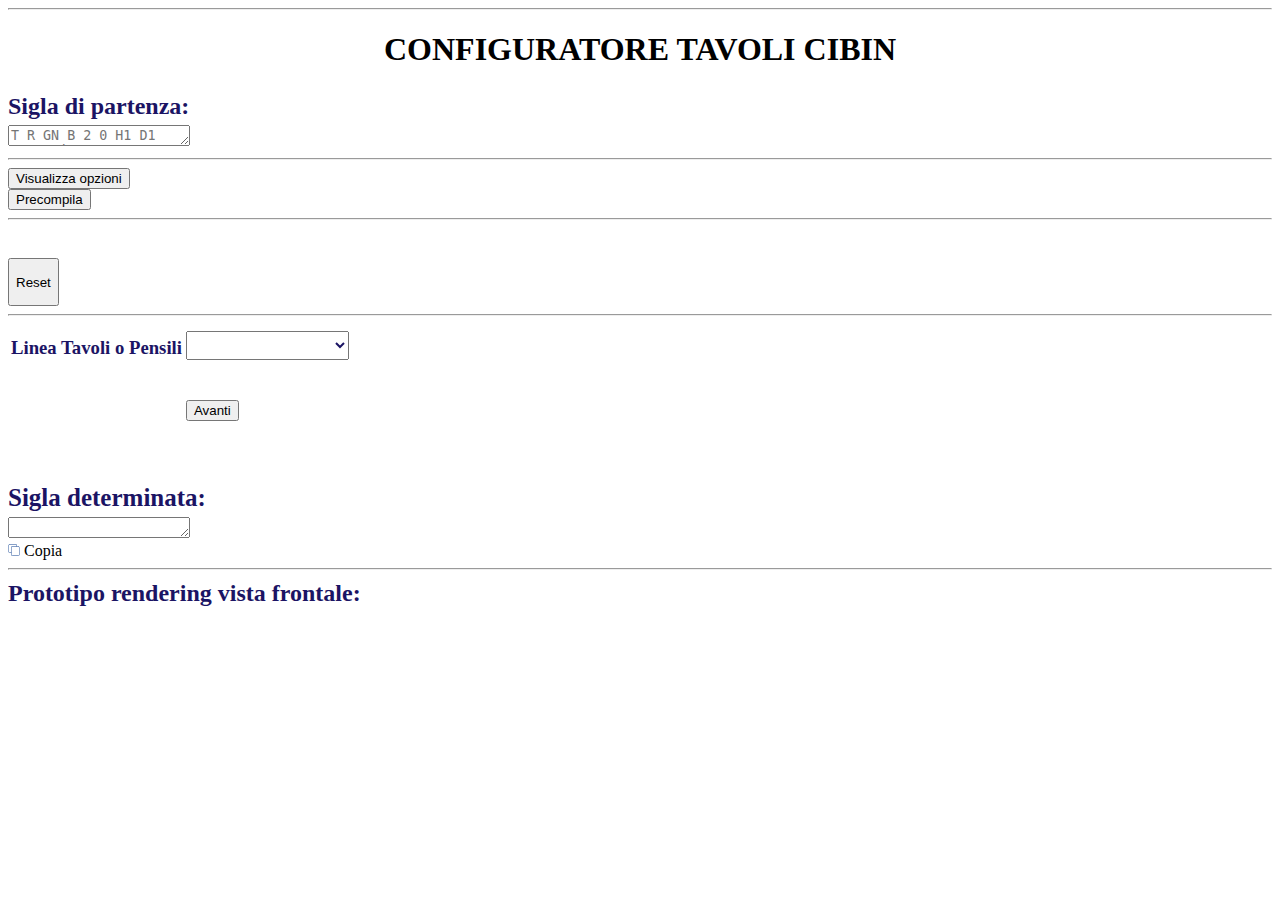
==== commit bbbf43d4: "Update config.html" ====
--- a/config.html
+++ b/config.html
@@ -171,12 +171,27 @@
                                     </div>
                                 </td>
                             </tr>
+
+
+
+
+
+
+
+
+
+
+
+
+
+
+
                             <tr>
                                 <td>
-                                    <h3>Numero di vani</h3>
-                                </td>
-                                <td>
-                                    <div class="form-group">
+                                    <h3>Numero di Vani</h3>
+                                </td>
+                                <td>
+                                    <div class="form-group" style="display: flex; justify-content: space-between; align-items: center;">
                                         <select class="form-control controllo-costruzione-sigla" id="numero_di_vani" onchange="unlock('numero_di_teglie')" >
                                             <option value=""></option>
                                             <option value="1">1</option>
@@ -184,24 +199,126 @@
                                             <option value="3">3</option>
                                             <option value="4">4</option>
                                         </select>
+                                        <button id="myButton1">
+                                            <a>Avanti</a>
+                                        </button>
                                     </div>
                                 </td>
                             </tr>
+                            <script>   
+                                document.getElementById('linea_tavoli_o_linea_pensili').addEventListener('change', function() {
+                                    var selectVani = document.getElementById('numero_di_vani');
+                                    var button = document.getElementById('myButton1');
+                                    if (this.value === 'B') {
+                                        selectVani.disabled = true;
+                                        button.style.display = 'inline-block';
+                                    } else {
+                                        selectVani.disabled = false;
+                                        button.style.display = 'none';
+                                    }
+                                });
+                            
+                                document.getElementById('myButton1').addEventListener('click', function() {
+                                    var selectElements = document.querySelectorAll('select');
+                                    var h3Elements = document.querySelectorAll('h3');
+                                    var checkboxElements = document.querySelectorAll('input[type=checkbox]');
+                            
+                                    for (var i = 0; i < selectElements.length; i++) {
+                                        selectElements[i].style.display = 'block';
+                                    }
+                                    for (var i = 0; i < h3Elements.length; i++) {
+                                        h3Elements[i].style.display = 'block';
+                                    }
+                                    for (var i = 0; i < checkboxElements.length; i++) {
+                                        checkboxElements[i].style.display = 'block';
+                                    }
+                            
+                                    // Aggiungi qui il codice per visualizzare il select "allestimento_vano_1"
+                                    document.getElementById('numero_di_teglie').style.display = 'block';
+                                });
+                            </script> 
+
+
+
+
+
+
+
+
+
+
+
+
+
+
+
+
+
                             <tr>
                                 <td>
-                                    <h3>Numero di teglie</h3>
-                                </td>
-                                <td>
-                                    <div class="form-group">
-                                        <select class="form-control controllo-costruzione-sigla" id="numero_di_teglie" onchange="unlock('altezza')" >
+                                    <h3>Numero di Teglie</h3>
+                                </td>
+                                <td>
+                                    <div class="form-group" style="display: flex; justify-content: space-between; align-items: center;">
+                                        <select class="form-control controllo-costruzione-sigla" id="numero_di_teglie"  onchange="unlock('allestimento_vano_1')" >
                                             <option value=""></option>
                                             <option value="0">0</option>
                                             <option value="9">9</option>
                                             <option value="99">18</option>
                                         </select>
+                                        <button id="myButton" style="display: none;">
+                                            <a>Avanti</a>
+                                        </button>
                                     </div>
                                 </td>
                             </tr>
+                            <script>                                
+                                document.getElementById('linea_tavoli_o_linea_pensili').addEventListener('change', function() {
+                                    var selectTeglie = document.getElementById('numero_di_teglie');
+                                    var button = document.getElementById('myButton');
+                                    if (this.value === 'T' || this.value === 'A' || this.value === 'P') {
+                                        selectTeglie.disabled = true;
+                                        button.style.display = 'inline-block';
+                                    } else {
+                                        selectTeglie.disabled = false;
+                                        button.style.display = 'none';
+                                    }
+                                });
+
+                                document.getElementById('myButton').addEventListener('click', function() {
+                                    var selectElements = document.querySelectorAll('select');
+                                    var h3Elements = document.querySelectorAll('h3');
+                                    var checkboxElements = document.querySelectorAll('input[type=checkbox]');
+
+                                    for (var i = 0; i < selectElements.length; i++) {
+                                        selectElements[i].style.display = 'block';
+                                    }
+                                    for (var i = 0; i < h3Elements.length; i++) {
+                                        h3Elements[i].style.display = 'block';
+                                    }
+                                    for (var i = 0; i < checkboxElements.length; i++) {
+                                        checkboxElements[i].style.display = 'block';
+                                    }
+
+                                    // Aggiungi qui il codice per visualizzare il select "allestimento_vano_1"
+                                    document.getElementById('allestimento_vano_1').style.display = 'block';
+                                });
+                            </script>
+
+
+
+
+
+
+
+
+
+
+
+
+
+
+
 
                             <tr>
                                 <td>
@@ -386,6 +503,49 @@
             </div>
         </div>
     </div>               
+    <script>
+        // Aggiungi un event listener al select 'numero_di_vani'
+        document.getElementById('numero_di_vani').addEventListener('change', function() {
+            // Ottieni i select 'allestimento_vano'
+            var vano1 = document.getElementById('allestimento_vano_1');
+            var vano2 = document.getElementById('allestimento_vano_2');
+            var vano3 = document.getElementById('allestimento_vano_3');
+            var vano4 = document.getElementById('allestimento_vano_4');
+    
+            // Se 'numero_di_vani' è 1, blocca gli altri select
+            if (this.value == '1') {
+                vano1.disabled = false;
+                vano2.disabled = true;
+                vano3.disabled = true;
+                vano4.disabled = true;
+            } 
+            // Se 'numero_di_vani' è 2, blocca gli altri select
+            else if (this.value == '2') {
+                vano1.disabled = false;
+                vano2.disabled = false;
+                vano3.disabled = true;
+                vano4.disabled = true;
+            } 
+            // Se 'numero_di_vani' è 3, blocca gli altri select
+            else if (this.value == '3') {
+                vano1.disabled = false;
+                vano2.disabled = false;
+                vano3.disabled = false;
+                vano4.disabled = true;
+            } 
+            // Se 'numero_di_vani' è 4, sblocca tutti i select
+            else if (this.value == '4') {
+                vano1.disabled = false;
+                vano2.disabled = false;
+                vano3.disabled = false;
+                vano4.disabled = false;
+            }
+        });
+    </script>
+
+
+
+
         <script>
 
             $(document).ready(function () {
@@ -927,45 +1087,60 @@
 
                         //button precompila 
                         document.getElementById('button-precompilo').addEventListener('click', function() {
-                            var sigla = document.getElementById('text-areainiziale').value;
-                            var regex = /\s{2,}/; // Regex per controllare se ci sono più spazi
-                            if (regex.test(sigla)) {
-                                alert('Attenzione agli spazi');
-                                return;
-                            } else if (!sigla.includes(' ')) {
-                                alert('Attenzione, inserire uno spazio tra i valori: B R GN B 1 99 H1 D1 PDX j p.');
-                                return;
-                            }
-                            sigla = sigla.split(' ');
-                            var ids = ['linea_tavoli_o_linea_pensili', 'compressore_autonomo_o_compressore_remoto', 'tavolo_gastronorm_o_tavolo_backnorm', 'campo_temperatura', 'numero_di_vani', 'numero_di_teglie', 'altezza', 'profondita', 'allestimento_vano_1', 'allestimneto_vano_2', 'allestimento_vano_3', 'allestimento_vano_4', 'piedini', 'rivestimento', 'pompa', 'foro'];
-                            var checkboxValues = {'piedini': 'j', 'rivestimento': 'r', 'pompa': 'p', 'foro': 's'};
-                            for (var i = 0; i < sigla.length; i++) {
-                                var select = document.getElementById(ids[i]);
-                                if (select.tagName.toLowerCase() === 'select') {
-                                    var found = false;
-                                    for (var j = 0; j < select.options.length; j++) {
-                                        if (select.options[j].value === sigla[i]) {
-                                            select.selectedIndex = j;
-                                            found = true;
-                                            break;
-                                        }
+                        var sigla = document.getElementById('text-areainiziale').value;
+                        var regex = /\s{2,}/; // Regex per controllare se ci sono più spazi
+                        if (regex.test(sigla)) {
+                            alert('Attenzione agli spazi');
+                            return;
+                        } else if (!sigla.includes(' ')) {
+                            alert('Attenzione, inserire uno spazio tra i valori: B R GN B 1 99 H1 D1 PDX j p.');
+                            return;
+                        }
+                        sigla = sigla.split(' ');
+                        var ids = ['linea_tavoli_o_linea_pensili', 'compressore_autonomo_o_compressore_remoto', 'tavolo_gastronorm_o_tavolo_backnorm', 'campo_temperatura', 'numero_di_vani', 'numero_di_teglie', 'altezza', 'profondita', 'allestimento_vano_1', 'allestimneto_vano_2', 'allestimento_vano_3', 'allestimento_vano_4', 'piedini', 'rivestimento', 'pompa', 'foro'];
+                        var checkboxValues = {'piedini': 'j', 'rivestimento': 'r', 'pompa': 'p', 'foro': 's'};
+                        for (var i = 0; i < sigla.length; i++) {
+                            var select = document.getElementById(ids[i]);
+                            if (select.tagName.toLowerCase() === 'select') {
+                                var found = false;
+                                for (var j = 0; j < select.options.length; j++) {
+                                    if (select.options[j].value === sigla[i]) {
+                                        select.selectedIndex = j;
+                                        found = true;
+                                        break;
                                     }
-                                    if (!found) {
-                                        alert('Controlla meglio i valori');
-                                        return;
-                                    }
-                                } else if (select.tagName.toLowerCase() === 'input' && select.type === 'checkbox') {
-                                    if (sigla.includes(checkboxValues[ids[i]])) {
-                                        select.checked = true;
-                                        select.style.display = 'block'; // Mostra la checkbox
-                                    } else {
-                                        select.checked = false;
-                                    }
-                                } 
-                            }
-                            // Chiamata alla funzione nascondiOpzioni dopo aver precompilato i select 
-                            nascondiOpzioni();
-                        });
+                                }
+                                if (!found) {
+                                    alert('Controlla meglio i valori');
+                                    return;
+                                }
+                            } else if (select.tagName.toLowerCase() === 'input' && select.type === 'checkbox') {
+                                select.style.display = 'inline'; // Mostra la checkbox
+                                if (sigla.includes(checkboxValues[ids[i]])) {
+                                    select.checked = true;
+                                } else {
+                                    select.checked = false;
+                                }
+                            } 
+                        }
+                        // Chiamata alla funzione nascondiOpzioni dopo aver precompilato i select 
+                        nascondiOpzioni();
+
+                        // Codice del button34 per mostrare tutti gli elementi
+                        var selectElements = document.querySelectorAll('select');
+                        var h3Elements = document.querySelectorAll('h3');
+                        var checkboxElements = document.querySelectorAll('input[type=checkbox]'); // Aggiunto per le checkbox
+
+                        for (var i = 0; i < selectElements.length; i++) {
+                            selectElements[i].style.display = 'block';
+                        }
+                        for (var i = 0; i < h3Elements.length; i++) {
+                            h3Elements[i].style.display = 'block';
+                        }
+                        for (var i = 0; i < checkboxElements.length; i++) { // Aggiunto per le checkbox
+                            checkboxElements[i].style.display = 'block';
+                        }
+                    });
                         
 
 
@@ -1057,38 +1232,43 @@
                             rivestimento.disabled = true;
                             foro.disabled = true;
                         } else if (this.value === 'P') {
-                            foro.remove();
-                            foro = null;
+                            foro.disabled = true;
                         } else {
                             rivestimento.disabled = false;
                             if (this.value === 'P') {
-                                foro = document.createElement('input');
-                                foro.type = 'checkbox';
-                                foro.id = 'foro';
-                                document.body.appendChild(foro);
+                                foro.disabled = false;
                             }
                             if (this.value === 'A') {
                                 rivestimento.disabled = true;
                                 foro.disabled = true;
-                                document.body.appendChild(foro);
                             }
                         }
                     });
 
-            
-            
-                    //Tolgo la checkbox del foro quando sono dei tavoli con meno di 4 vani 
+
+
+                    // Disabilita la checkbox del foro quando sono dei tavoli con meno di 4 vani 
                     $('select#linea_tavoli_o_linea_pensili, select#numero_di_vani').on('change', function() {
-                    var lineaTavoliOPensili = $('select#linea_tavoli_o_linea_pensili').val();
-                    var numeroDiVani = $('select#numero_di_vani').val();
-                    if (lineaTavoliOPensili === 'T' && numeroDiVani < 4) {
-                        $('input#foro').prop('disabled', true);
-                    } else {
-                        $('input#foro').prop('disabled', false);
-                    }
+                        var lineaTavoliOPensili = $('select#linea_tavoli_o_linea_pensili').val();
+                        var numeroDiVani = $('select#numero_di_vani').val();
+                        if (lineaTavoliOPensili === 'T' && numeroDiVani < 4) {
+                            $('input#foro').prop('disabled', true);
+                        } else {
+                            $('input#foro').prop('disabled', false);
+                        }
                     });
 
-                    
+                    // Aggiungi un listener per mostrare un messaggio quando si tenta di selezionare una checkbox disabilitata
+                    $('label').on('click', function(e) {
+                        var checkbox = $('#' + $(this).attr('for'));
+                        if (checkbox.is(':disabled')) {
+                            e.preventDefault();
+                            alert('Questa caratteristica non è per il tipo di macchina selezionato');
+                        }
+                    });
+
+
+
                     //Checkbox a scomparsa
                     document.addEventListener('DOMContentLoaded', (event) => {
                         // Nascondi inizialmente tutte le checkbox e gli h3
@@ -1339,22 +1519,6 @@
         });
 
 
-
-        $(document).ready(function() {
-            var isBlocked = false;
-            $('select').each(function() {
-                if (isBlocked) {
-                    // Seleziona e mostra i td, h3 e select successivi
-                    $(this).nextAll('td, h3, select').show();
-                }
-                // Controlla se il select è disabilitato
-                if ($(this).is(':disabled')) {
-                    isBlocked = true;
-                } else {
-                    isBlocked = false;
-                }
-            });
-        });
 
 
 
